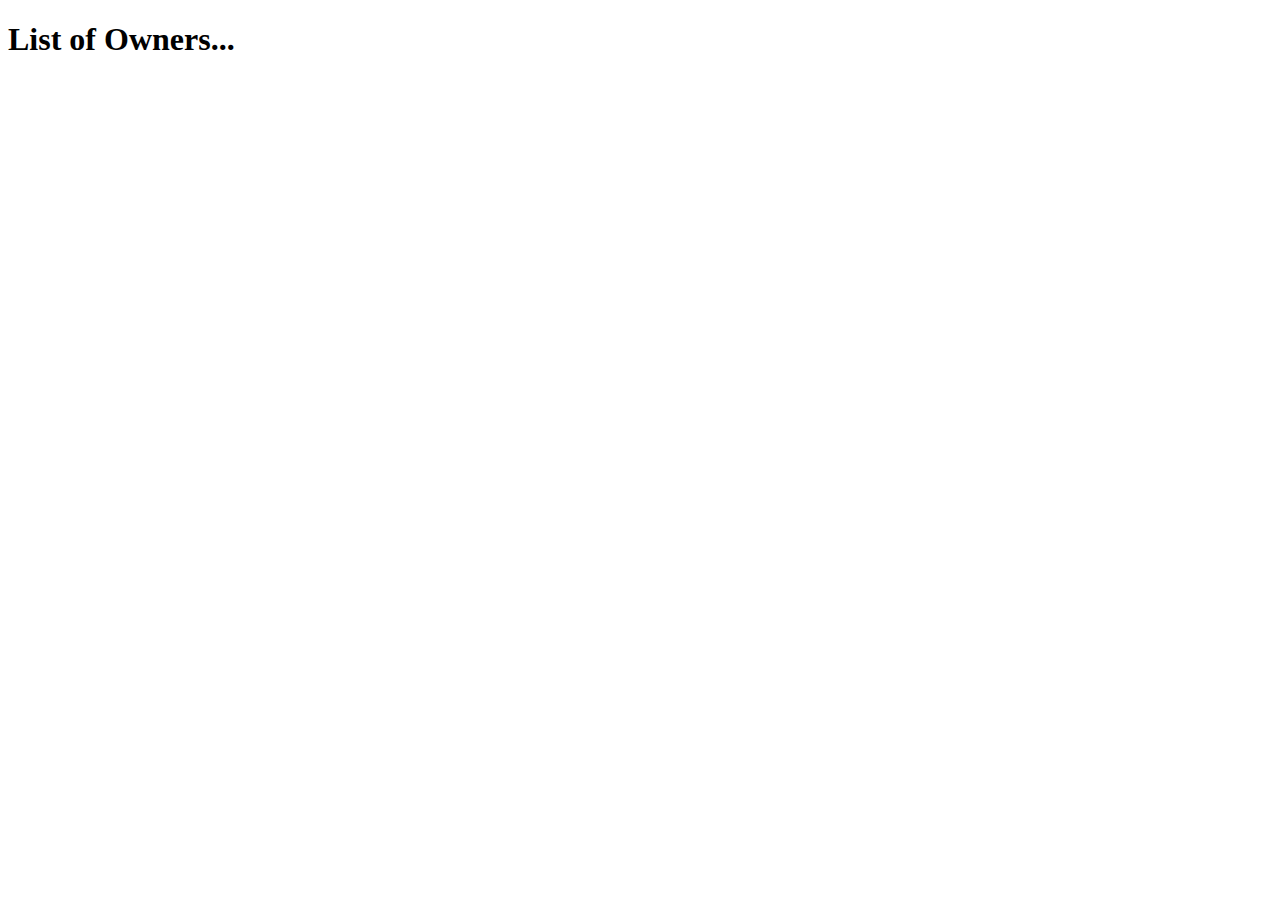
==== pet-clinic-web/src/main/resources/templates/owners/index.html @ 15bb99a9 "Create owner controller and page closes #13" ====
<!DOCTYPE html>
<html lang="en" xmlns:th="http://www.thymeleaf.org">
<head>
    <meta charset="UTF-8">
    <title>Pet Cliinc - List of Owners</title>
</head>
<body>
<h1 th:text="'List of Owners'">List of Owners...</h1>

</body>
</html>
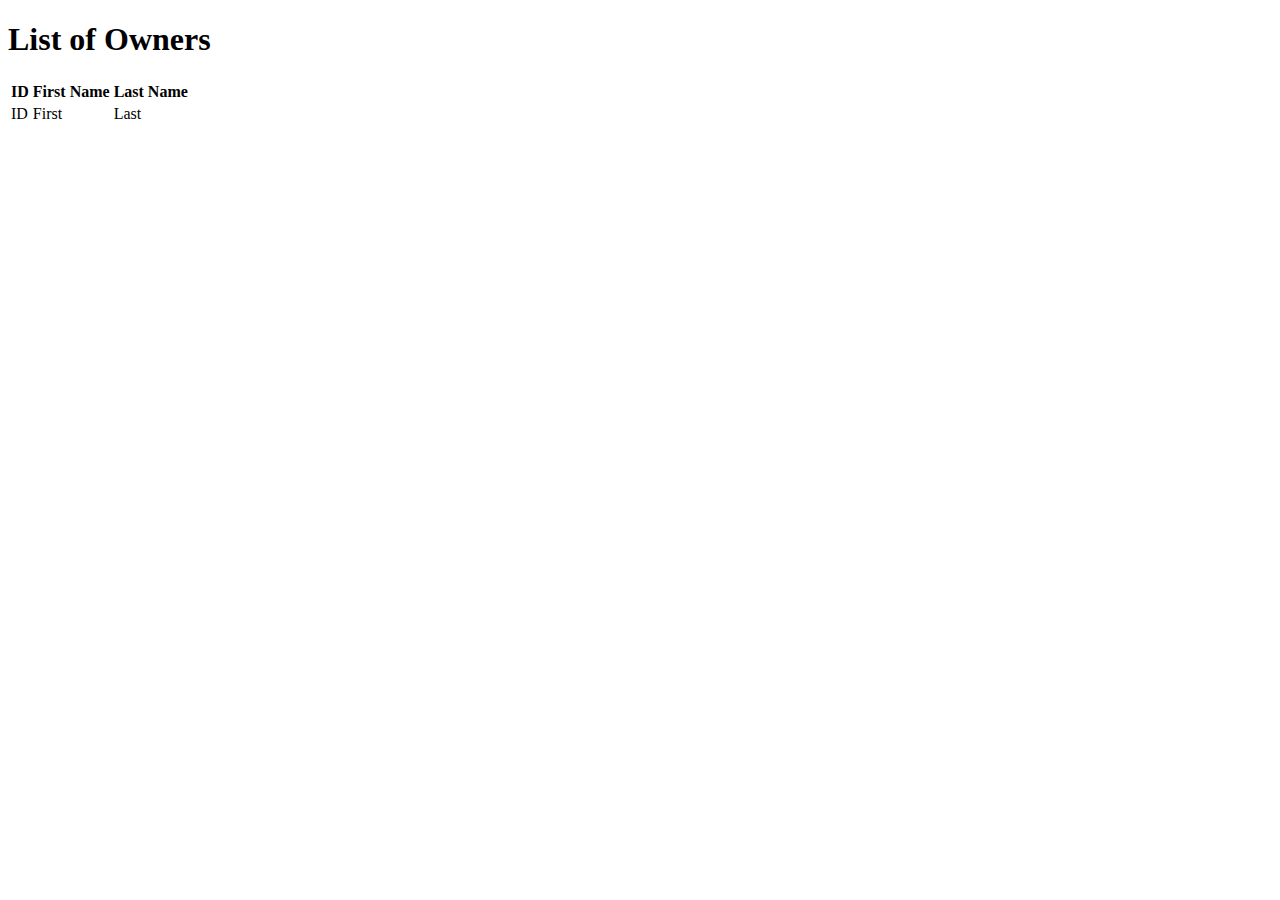
==== commit 1cdfedbe: "list all owners on owner index page closes #16" ====
--- a/pet-clinic-web/src/main/resources/templates/owners/index.html
+++ b/pet-clinic-web/src/main/resources/templates/owners/index.html
@@ -2,10 +2,28 @@
 <html lang="en" xmlns:th="http://www.thymeleaf.org">
 <head>
     <meta charset="UTF-8">
-    <title>Pet Cliinc - List of Owners</title>
+    <title>Pet Clinic - List of Owners</title>
 </head>
 <body>
-<h1 th:text="'List of Owners'">List of Owners...</h1>
+<h1>List of Owners</h1>
 
+<table>
+    <thead>
+    <tr>
+        <th>ID</th>
+        <th>First Name</th>
+        <th>Last Name</th>
+    </tr>
+    </thead>
+    <tbody>
+    <!--/*@thymesVar id="owner" type="com.jonathanslaven.learnspringpetclinic.model.Owner"*/-->
+    <!--/*@thymesVar id="owners" type="java.util.Set"*/-->
+    <tr th:each="owner : ${owners}">
+        <td th:text="${owner?.id}">ID</td>
+        <td th:text="${owner?.firstName}">First</td>
+        <td th:text="${owner?.lastName}">Last</td>
+    </tr>
+    </tbody>
+</table>
 </body>
 </html>